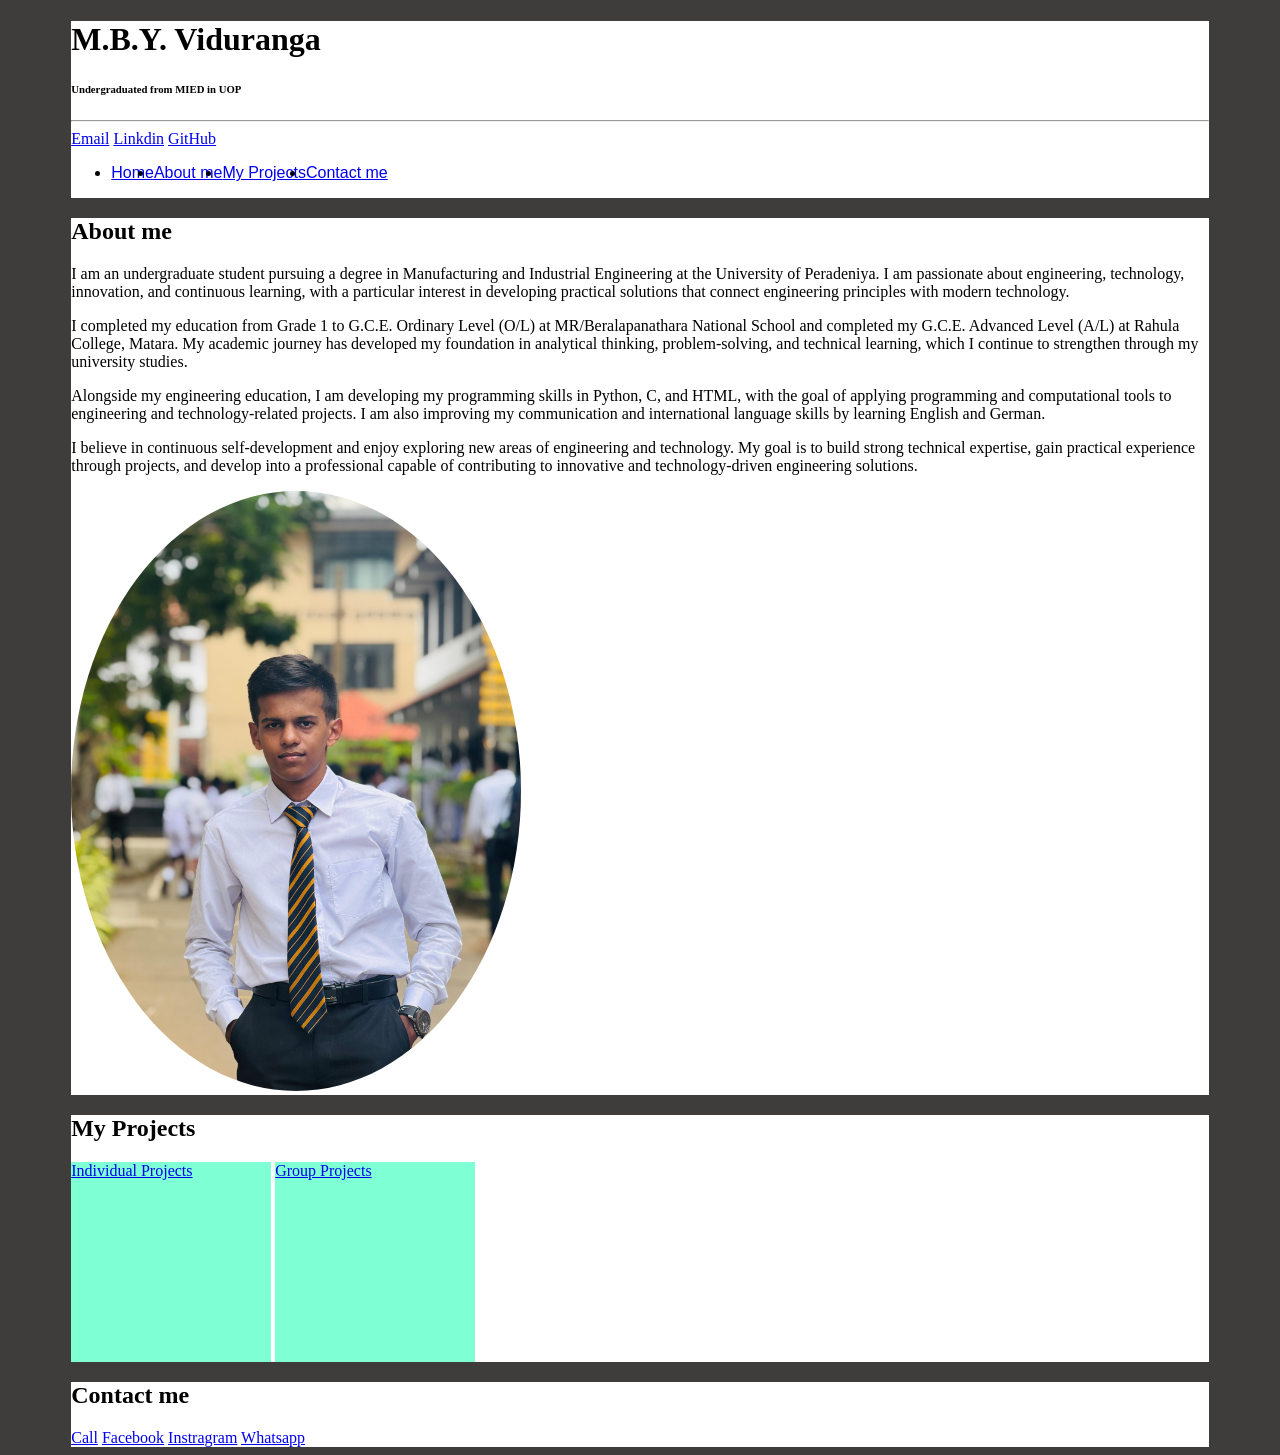
==== index.html @ c27a645b "Did some changes in HTML file and add a css file" ====
<!DOCTYPE html>
<html>
    <head>
        <meta charset="UTF-8">
        <link rel = "stylesheet" href = "CSS/styles.css">
        <title>M.B.Y. Viduranga</title>
    </head>
    <body>
        <div class = "fixed-plane">
            <!-- Header -->
            <header>
                <h1>M.B.Y. Viduranga</h1>
                <h6>Undergraduated from MIED in UOP</h6>
                <hr>
                <a href="mailto:yasenviduranga25@gmail.com">Email</a>
                <a href="http://">Linkdin</a>
                <a href="http://">GitHub</a>
            </header>

            <!-- Navigation Links -->
            <nav>
                <ul>
                    <li><a href="#Home">Home</a></li>
                    <li><a href="#About">About me</a></li>
                    <li><a href="#Projects">My Projects</a></li>
                    <li><a href="#Contacts">Contact me</a></li>
                </ul>
            </nav>  
        </div>

        <!-- Main part in website -->
        <main>

            <!-- Home -->
            <section id = "Home"></section>

            <!-- About me -->
            <section id = "About">
                <h2>About me</h2>
                <p>I am an undergraduate student pursuing a degree in Manufacturing and Industrial Engineering at the University of Peradeniya. I am passionate about engineering, technology, innovation, and continuous learning, with a particular interest in developing practical solutions that connect engineering principles with modern technology.</p>
                <p>I completed my education from Grade 1 to G.C.E. Ordinary Level (O/L) at MR/Beralapanathara National School and completed my G.C.E. Advanced Level (A/L) at Rahula College, Matara. My academic journey has developed my foundation in analytical thinking, problem-solving, and technical learning, which I continue to strengthen through my university studies.</p>
                <p>Alongside my engineering education, I am developing my programming skills in Python, C, and HTML, with the goal of applying programming and computational tools to engineering and technology-related projects. I am also improving my communication and international language skills by learning English and German.</p>
                <p>I believe in continuous self-development and enjoy exploring new areas of engineering and technology. My goal is to build strong technical expertise, gain practical experience through projects, and develop into a professional capable of contributing to innovative and technology-driven engineering solutions.</p>
                <img src = "Yasen_Viduranga.jpg" alt = "Yasen">
            </section>

            <!-- Projects -->
            <section id = "Projects">
                <h2>My Projects</h2>
                <article class = "projects"><a href = "#" class = "individual-projects">Individual Projects</a></article>
                <article class = "projects"><a href = "#" class = "group-projects">Group Projects</a></article>
            </section>

            <!-- Contacts -->
            <section id = "Contacts">
                <h2>Contact me</h2>                
                <a href="tel:0770847397">Call</a>
                <a href="http://">Facebook</a>
                <a href="http://">Instragram</a>
                <a href="http://">Whatsapp</a>
            </section>
        </main>    
    </body>
</html>
---- CSS/styles.css ----
body {
    background-color: rgb(63, 60, 60);
}

section, .fixed-plane {
    background-color: white;
    width: 90%;
    margin: auto;
}

.fixed-plane ul {
    display: inline-flex;
    font-family: Arial, Helvetica, sans-serif;
}

img {
    width: 450px;
    border-radius: 100%;
}

.projects {
    margin: auto;
    padding: auto;
    width: 200px;
    height: 200px;
    background-color: aquamarine;
    display: inline-flex;
}
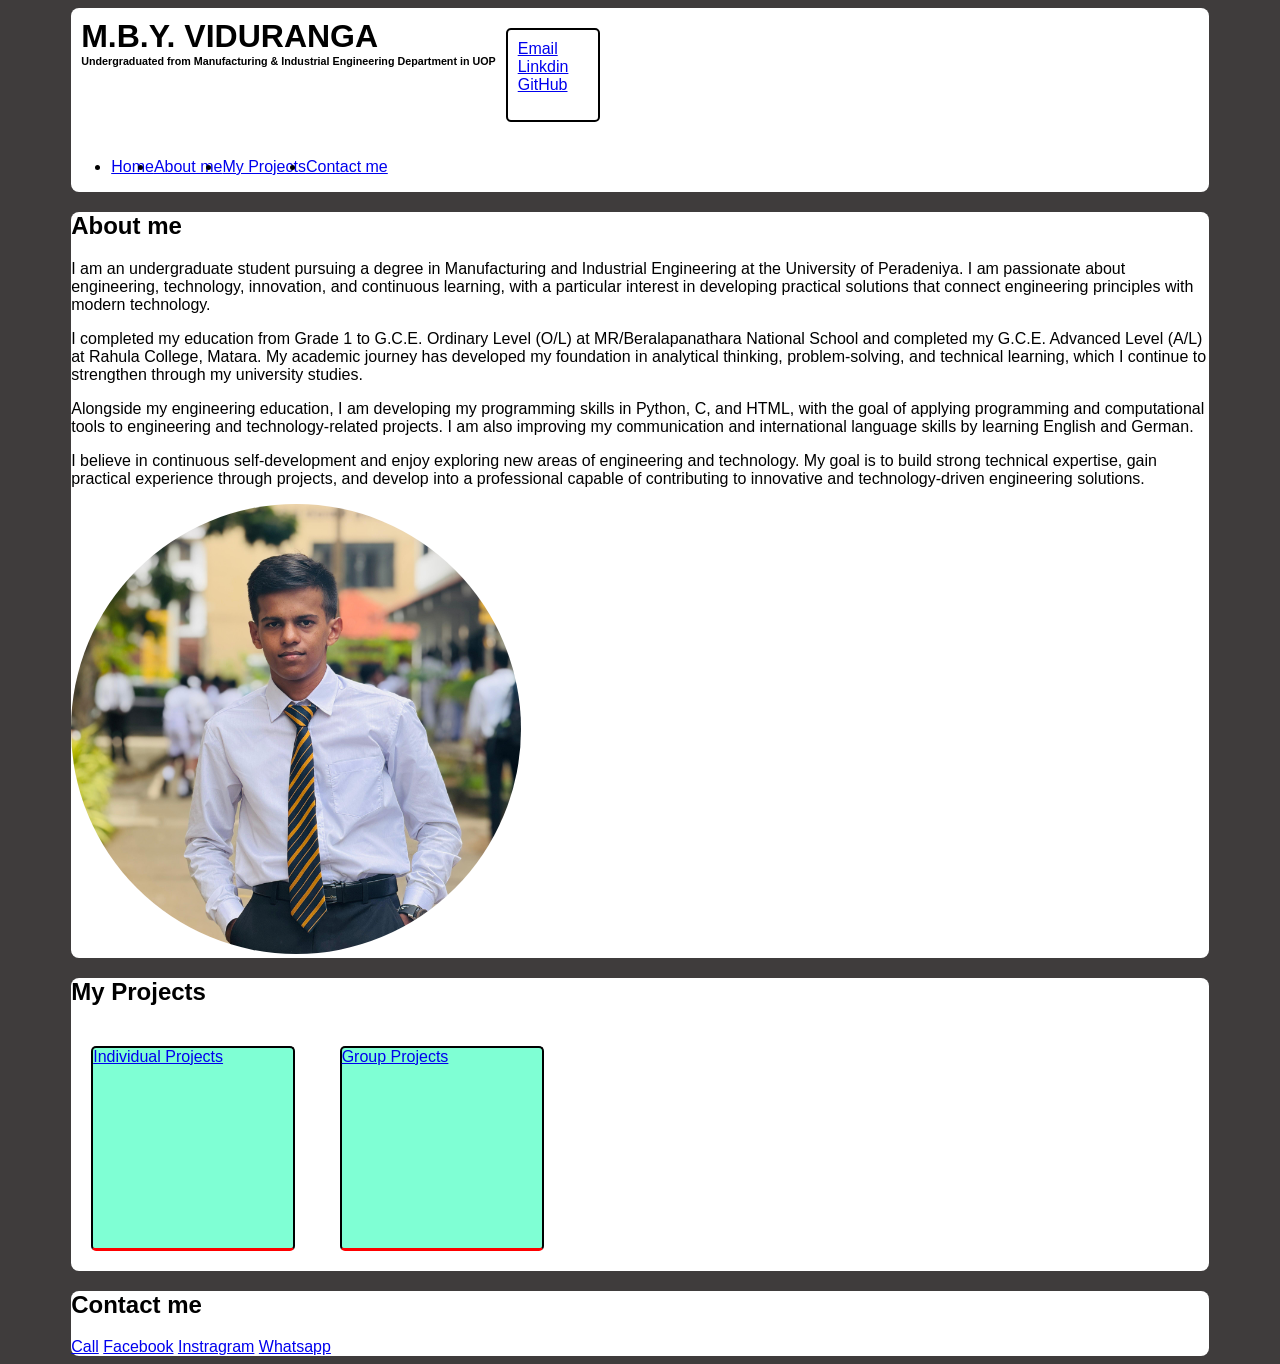
==== commit dda3b3d9: "Did some changes in HTML file and add a css file" ====
--- a/index.html
+++ b/index.html
@@ -9,12 +9,15 @@
         <div class = "fixed-plane">
             <!-- Header -->
             <header>
-                <h1>M.B.Y. Viduranga</h1>
-                <h6>Undergraduated from MIED in UOP</h6>
-                <hr>
-                <a href="mailto:yasenviduranga25@gmail.com">Email</a>
-                <a href="http://">Linkdin</a>
-                <a href="http://">GitHub</a>
+                <div id = "name">
+                    <h1>M.B.Y. VIDURANGA</h1>
+                    <h6>Undergraduated from Manufacturing & Industrial Engineering Department in UOP</h6>
+                </div>
+                <div class = "official-links">
+                    <a href="mailto:yasenviduranga25@gmail.com">Email</a>
+                    <a href="http://">Linkdin</a>
+                    <a href="http://">GitHub</a>
+                </div>
             </header>
 
             <!-- Navigation Links -->
@@ -41,7 +44,7 @@
                 <p>I completed my education from Grade 1 to G.C.E. Ordinary Level (O/L) at MR/Beralapanathara National School and completed my G.C.E. Advanced Level (A/L) at Rahula College, Matara. My academic journey has developed my foundation in analytical thinking, problem-solving, and technical learning, which I continue to strengthen through my university studies.</p>
                 <p>Alongside my engineering education, I am developing my programming skills in Python, C, and HTML, with the goal of applying programming and computational tools to engineering and technology-related projects. I am also improving my communication and international language skills by learning English and German.</p>
                 <p>I believe in continuous self-development and enjoy exploring new areas of engineering and technology. My goal is to build strong technical expertise, gain practical experience through projects, and develop into a professional capable of contributing to innovative and technology-driven engineering solutions.</p>
-                <img src = "Yasen_Viduranga.jpg" alt = "Yasen">
+                <img src = "Images/image_1.jpg" alt = "Yasen">
             </section>
 
             <!-- Projects -->
--- a/CSS/styles.css
+++ b/CSS/styles.css
@@ -1,16 +1,45 @@
 body {
     background-color: rgb(63, 60, 60);
+    font-family: Arial, Helvetica, sans-serif;
 }
 
-section, .fixed-plane {
+.fixed-plane {
     background-color: white;
     width: 90%;
     margin: auto;
+    border-radius: 8px;
+}
+
+#name {
+    display: block;
+}
+
+#name h1{
+    padding-bottom: 0;
+    margin-bottom: 0;
+    margin-top: 0;
+}
+
+#name h6 {
+    padding-top: 0;
+    margin-top: 0;
+}
+
+header {
+    display: inline-flex;
+    padding: 10px;
 }
 
 .fixed-plane ul {
     display: inline-flex;
     font-family: Arial, Helvetica, sans-serif;
+}
+
+section {
+    background-color: white;
+    width: 90%;
+    margin: auto;
+    border-radius: 8px;
 }
 
 img {
@@ -19,10 +48,22 @@
 }
 
 .projects {
-    margin: auto;
+    margin: 20px;
     padding: auto;
     width: 200px;
     height: 200px;
     background-color: aquamarine;
     display: inline-flex;
+    border: 2px solid black;
+    border-bottom: 3px solid red;
+    border-radius: 5px;
+}
+
+.official-links {
+    margin: 10px;
+    padding: 10px;
+    border: 2px solid black;
+    border-radius: 5px;
+    width: 70px;
+    height: 70px;
 }
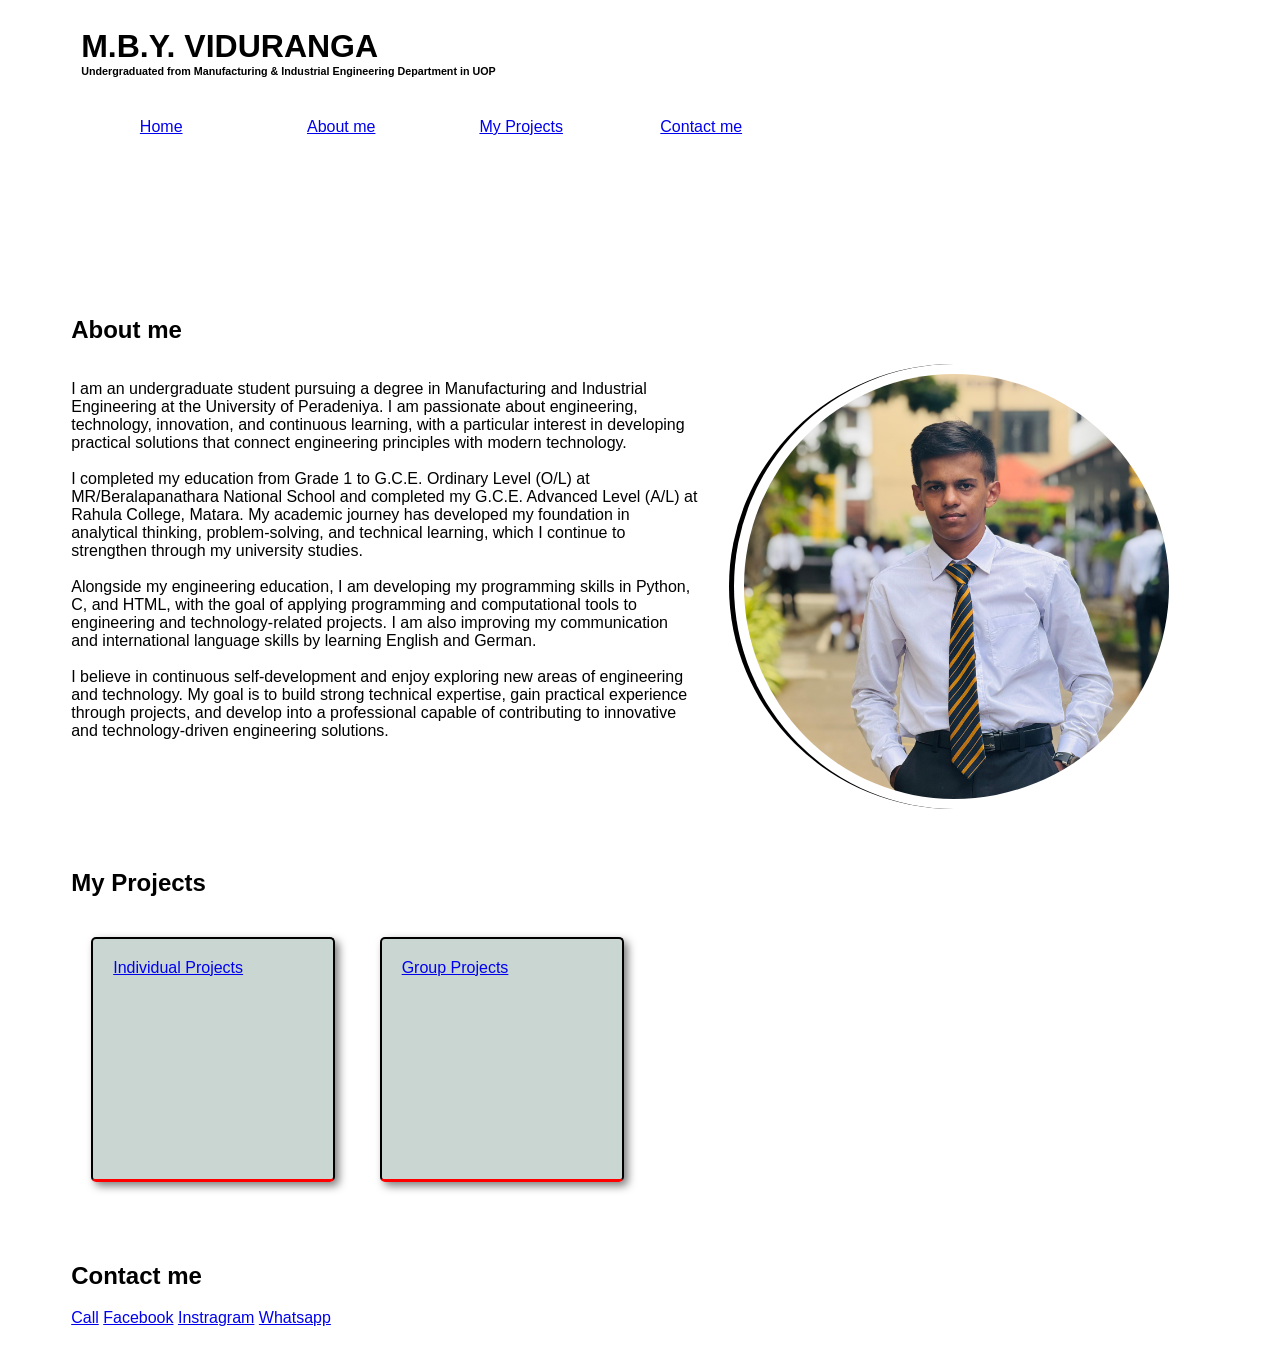
==== commit bb4094f8: "Change some CSS codes" ====
--- a/index.html
+++ b/index.html
@@ -22,12 +22,10 @@
 
             <!-- Navigation Links -->
             <nav>
-                <ul>
-                    <li><a href="#Home">Home</a></li>
-                    <li><a href="#About">About me</a></li>
-                    <li><a href="#Projects">My Projects</a></li>
-                    <li><a href="#Contacts">Contact me</a></li>
-                </ul>
+                <div class = "navi-links"><a href="#Home">Home</a></div>
+                <div class = "navi-links"><a href="#About">About me</a></div>
+                <div class = "navi-links"><a href="#Projects">My Projects</a></div>
+                <div class = "navi-links"><a href="#Contacts">Contact me</a></div>
             </nav>  
         </div>
 
@@ -40,11 +38,13 @@
             <!-- About me -->
             <section id = "About">
                 <h2>About me</h2>
-                <p>I am an undergraduate student pursuing a degree in Manufacturing and Industrial Engineering at the University of Peradeniya. I am passionate about engineering, technology, innovation, and continuous learning, with a particular interest in developing practical solutions that connect engineering principles with modern technology.</p>
-                <p>I completed my education from Grade 1 to G.C.E. Ordinary Level (O/L) at MR/Beralapanathara National School and completed my G.C.E. Advanced Level (A/L) at Rahula College, Matara. My academic journey has developed my foundation in analytical thinking, problem-solving, and technical learning, which I continue to strengthen through my university studies.</p>
-                <p>Alongside my engineering education, I am developing my programming skills in Python, C, and HTML, with the goal of applying programming and computational tools to engineering and technology-related projects. I am also improving my communication and international language skills by learning English and German.</p>
-                <p>I believe in continuous self-development and enjoy exploring new areas of engineering and technology. My goal is to build strong technical expertise, gain practical experience through projects, and develop into a professional capable of contributing to innovative and technology-driven engineering solutions.</p>
-                <img src = "Images/image_1.jpg" alt = "Yasen">
+                <div class="about">
+                    <p>I am an undergraduate student pursuing a degree in Manufacturing and Industrial Engineering at the University of Peradeniya. I am passionate about engineering, technology, innovation, and continuous learning, with a particular interest in developing practical solutions that connect engineering principles with modern technology.<br>
+                    <br>I completed my education from Grade 1 to G.C.E. Ordinary Level (O/L) at MR/Beralapanathara National School and completed my G.C.E. Advanced Level (A/L) at Rahula College, Matara. My academic journey has developed my foundation in analytical thinking, problem-solving, and technical learning, which I continue to strengthen through my university studies.<br>
+                    <br>Alongside my engineering education, I am developing my programming skills in Python, C, and HTML, with the goal of applying programming and computational tools to engineering and technology-related projects. I am also improving my communication and international language skills by learning English and German.<br>
+                    <br>I believe in continuous self-development and enjoy exploring new areas of engineering and technology. My goal is to build strong technical expertise, gain practical experience through projects, and develop into a professional capable of contributing to innovative and technology-driven engineering solutions.</p>
+                    <img src = "Images/image_1.jpg" alt = "Yasen" class = "Image1">
+                </div>
             </section>
 
             <!-- Projects -->
--- a/CSS/styles.css
+++ b/CSS/styles.css
@@ -1,13 +1,37 @@
 body {
-    background-color: rgb(63, 60, 60);
+    background-image: url("https://images.unsplash.com/photo-1507525428034-b723cf961d3e?ixlib=rb-4.0.3&ixid=M3wxMjA3fDB8MHxzZWFyY2h8M3x8YmVhY2h8ZW58MHx8MHx8&w=1000&q=80");
+    background-size: cover;
     font-family: Arial, Helvetica, sans-serif;
 }
 
 .fixed-plane {
+    background-color: rgba(255, 255, 255, 0.7);
+    width: 90%;
+    margin: 0 auto;
+    padding: 10px 20px 0 20px;
+    border-radius: 8px;
+}
+
+nav {
+    display: flex;
+    box-sizing: border-box;
+    margin: 0;
+    padding: 0;
+    transform: translate(0, -60px);
+}
+
+.navi-links {
+    width: 100px;
+    text-align: center;
+    margin: 0 20px;
+    padding: 20px;
+    background-color: rgba(255, 255, 255, 0.837);
+    border-radius: 5px;
+}
+
+.navi-links:hover {
     background-color: white;
-    width: 90%;
-    margin: auto;
-    border-radius: 8px;
+    border-bottom: 2px solid black;
 }
 
 #name {
@@ -36,34 +60,58 @@
 }
 
 section {
-    background-color: white;
+    background-color: rgba(255, 255, 255, 0.7);
     width: 90%;
-    margin: auto;
+    margin: 20px auto;
+    padding: 20px 20px 0 20px;
     border-radius: 8px;
 }
 
-img {
+.about {
+    display: inline-flex;
+}
+.about p {
+    display: flexbox;
+}
+
+.Image1 {
     width: 450px;
+    box-sizing: border-box;
+    margin: auto 30px;
+    padding: 10px;
+    border-left: 5px solid black;
     border-radius: 100%;
+}
+
+.Projects {
+    margin: auto;
 }
 
 .projects {
     margin: 20px;
-    padding: auto;
+    padding: 20px;
     width: 200px;
     height: 200px;
-    background-color: aquamarine;
+    background-color: rgba(196, 211, 206, 0.912);
     display: inline-flex;
     border: 2px solid black;
     border-bottom: 3px solid red;
     border-radius: 5px;
+    box-shadow: 4px 4px 8px rgba(0, 0, 0, 0.5);
 }
 
 .official-links {
     margin: 10px;
     padding: 10px;
+    box-sizing: border-box;
     border: 2px solid black;
     border-radius: 5px;
-    width: 70px;
-    height: 70px;
+    width: 100px;
+    height: 100px;
+    flex-wrap: wrap;
+    transform: translate(800px, 0);
+}
+
+nav {
+    margin: 0;
 }
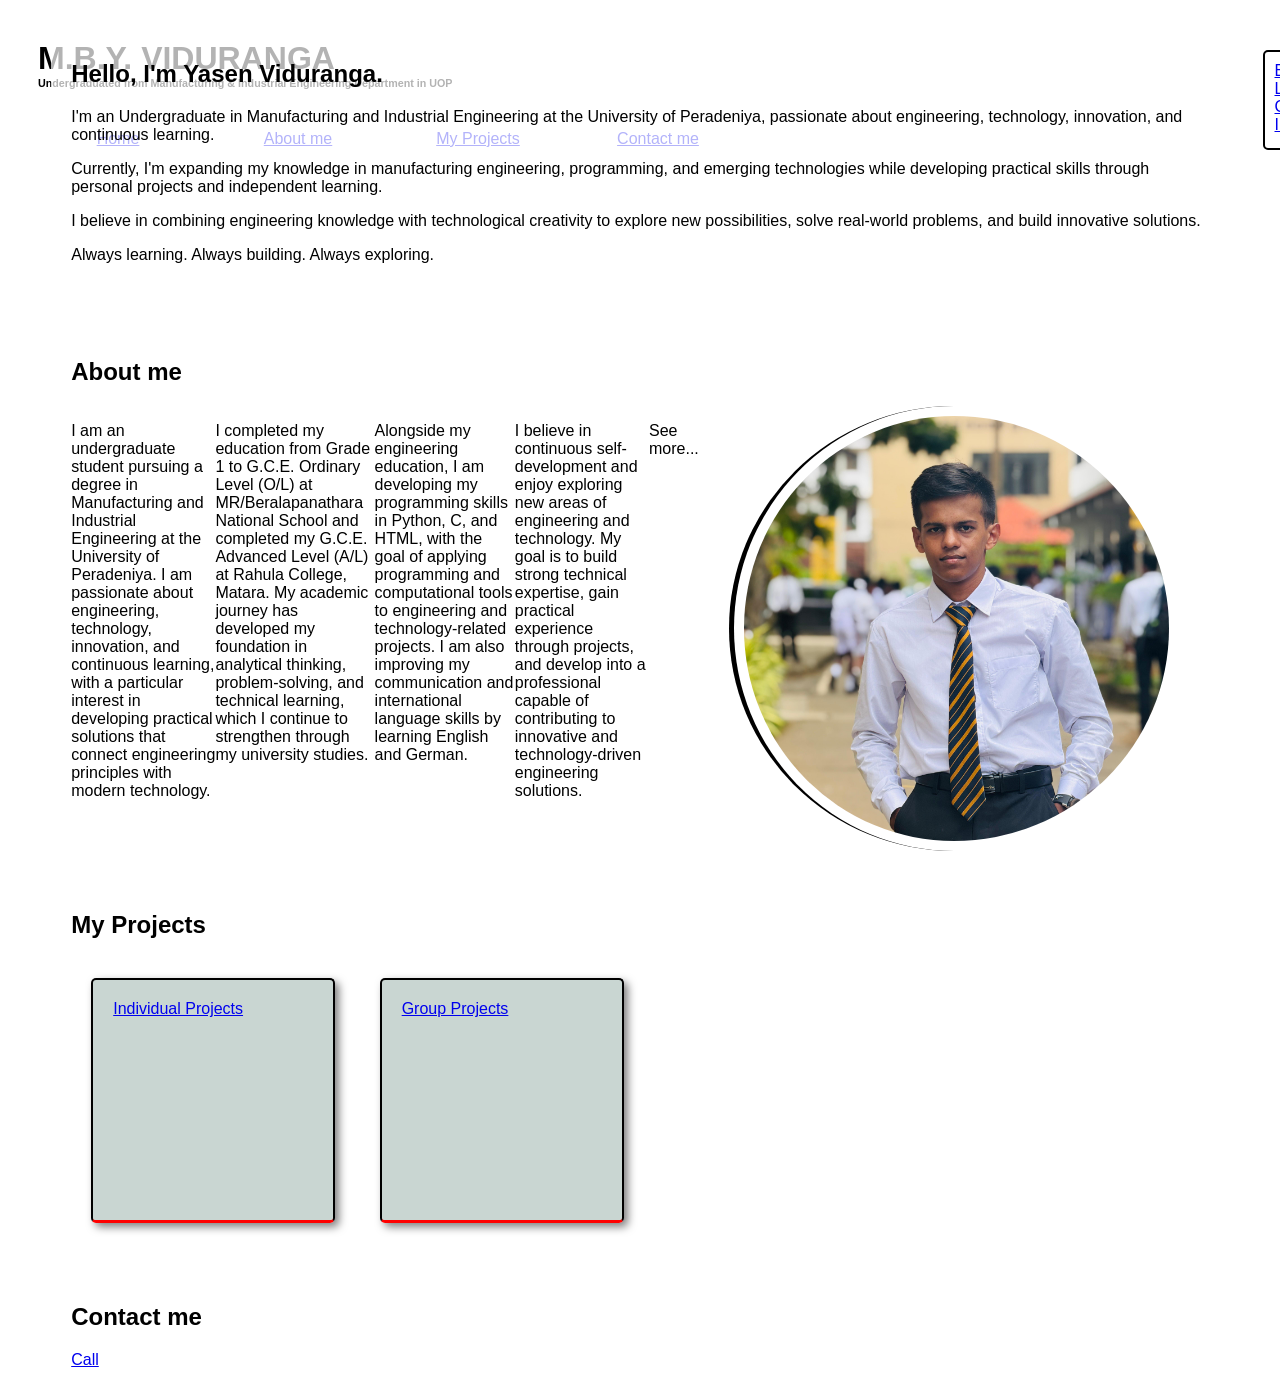
==== commit 605f2eff: "Some changes in pages and css file" ====
--- a/index.html
+++ b/index.html
@@ -1,67 +1,77 @@
 <!DOCTYPE html>
-<html>
+<html lang="en">
     <head>
         <meta charset="UTF-8">
-        <link rel = "stylesheet" href = "CSS/styles.css">
+        <link rel = "stylesheet" href = "styles/styles.css">
         <title>M.B.Y. Viduranga</title>
     </head>
     <body>
-        <div class = "fixed-plane">
-            <!-- Header -->
-            <header>
-                <div id = "name">
-                    <h1>M.B.Y. VIDURANGA</h1>
-                    <h6>Undergraduated from Manufacturing & Industrial Engineering Department in UOP</h6>
-                </div>
-                <div class = "official-links">
-                    <a href="mailto:yasenviduranga25@gmail.com">Email</a>
-                    <a href="http://">Linkdin</a>
-                    <a href="http://">GitHub</a>
-                </div>
-            </header>
+        <div class="fixed-plane">
+            <div class="header-container">
+                <!-- Header -->
+                <header>
+                    <div id = "name">
+                        <h1>M.B.Y. VIDURANGA</h1>
+                        <h6>Undergraduated from Manufacturing & Industrial Engineering Department in UOP</h6>
+                    </div>
+                    <div class = "official-links">
+                        <a href="mailto:yasenviduranga25@gmail.com">Email</a>
+                        <a href="https://www.linkedin.com/in/yasen-viduranga-76aa13385">Linkdin</a>
+                        <a href="https://github.com/yasenviduranga25-ux">GitHub</a>
+                        <a href="https://www.instagram.com/yasen_viduranga/">Instagram</a>
+                    </div>
+                </header>
+            </div>
+            <div class="nav-container">
+                <!-- Navigation Links -->
+                <nav>
+                    <div class = "navi-links"><i class="fa-solid fa-house"></i><a href="#Home">Home</a></div>
+                    <div class = "navi-links"><a href="#About">About me</a></div>
+                    <div class = "navi-links"><a href="#Projects">My Projects</a></div>
+                    <div class = "navi-links"><a href="#Contacts">Contact me</a></div>
+                </nav>
+            </div>
+        </div>
+        <div class="main-container">
+            <!-- Main part in website -->
+            <main>
 
-            <!-- Navigation Links -->
-            <nav>
-                <div class = "navi-links"><a href="#Home">Home</a></div>
-                <div class = "navi-links"><a href="#About">About me</a></div>
-                <div class = "navi-links"><a href="#Projects">My Projects</a></div>
-                <div class = "navi-links"><a href="#Contacts">Contact me</a></div>
-            </nav>  
+                <!-- Home -->
+                <section id = "Home">
+                    <h1>Hello, I'm Yasen Viduranga.</h1>
+                    <p>I'm an Undergraduate in Manufacturing and Industrial Engineering at the University of Peradeniya, passionate about engineering, technology, innovation, and continuous learning.</p>
+                    <p>Currently, I'm expanding my knowledge in manufacturing engineering, programming, and emerging technologies while developing practical skills through personal projects and independent learning.</p>
+                    <p>I believe in combining engineering knowledge with technological creativity to explore new possibilities, solve real-world problems, and build innovative solutions.</p>
+                    <p>Always learning. Always building. Always exploring.</p>
+                    <img>
+                </section>
+
+                <!-- About me -->
+                <section id = "About">
+                    <h2>About me</h2>
+                    <div class="about">
+                        <p>I am an undergraduate student pursuing a degree in Manufacturing and Industrial Engineering at the University of Peradeniya. I am passionate about engineering, technology, innovation, and continuous learning, with a particular interest in developing practical solutions that connect engineering principles with modern technology.</p>
+                        <p>I completed my education from Grade 1 to G.C.E. Ordinary Level (O/L) at MR/Beralapanathara National School and completed my G.C.E. Advanced Level (A/L) at Rahula College, Matara. My academic journey has developed my foundation in analytical thinking, problem-solving, and technical learning, which I continue to strengthen through my university studies.</p>
+                        <p>Alongside my engineering education, I am developing my programming skills in Python, C, and HTML, with the goal of applying programming and computational tools to engineering and technology-related projects. I am also improving my communication and international language skills by learning English and German.</p>
+                        <p>I believe in continuous self-development and enjoy exploring new areas of engineering and technology. My goal is to build strong technical expertise, gain practical experience through projects, and develop into a professional capable of contributing to innovative and technology-driven engineering solutions.</p>
+                        <p>See more...</p>
+                        <img src = "Images/image_1.jpg" alt = "Yasen" class = "Image1">
+                    </div>
+                </section>
+
+                <!-- Projects -->
+                <section id = "Projects">
+                    <h2>My Projects</h2>
+                    <article class = "projects"><a href = "#" class = "individual-projects">Individual Projects</a></article>
+                    <article class = "projects"><a href = "#" class = "group-projects">Group Projects</a></article>
+                </section>
+
+                <!-- Contacts -->
+                <section id = "Contacts">
+                    <h2>Contact me</h2>                
+                    <a href="tel:0770847397">Call</a>
+                </section>
+            </main>
         </div>
-
-        <!-- Main part in website -->
-        <main>
-
-            <!-- Home -->
-            <section id = "Home"></section>
-
-            <!-- About me -->
-            <section id = "About">
-                <h2>About me</h2>
-                <div class="about">
-                    <p>I am an undergraduate student pursuing a degree in Manufacturing and Industrial Engineering at the University of Peradeniya. I am passionate about engineering, technology, innovation, and continuous learning, with a particular interest in developing practical solutions that connect engineering principles with modern technology.<br>
-                    <br>I completed my education from Grade 1 to G.C.E. Ordinary Level (O/L) at MR/Beralapanathara National School and completed my G.C.E. Advanced Level (A/L) at Rahula College, Matara. My academic journey has developed my foundation in analytical thinking, problem-solving, and technical learning, which I continue to strengthen through my university studies.<br>
-                    <br>Alongside my engineering education, I am developing my programming skills in Python, C, and HTML, with the goal of applying programming and computational tools to engineering and technology-related projects. I am also improving my communication and international language skills by learning English and German.<br>
-                    <br>I believe in continuous self-development and enjoy exploring new areas of engineering and technology. My goal is to build strong technical expertise, gain practical experience through projects, and develop into a professional capable of contributing to innovative and technology-driven engineering solutions.</p>
-                    <img src = "Images/image_1.jpg" alt = "Yasen" class = "Image1">
-                </div>
-            </section>
-
-            <!-- Projects -->
-            <section id = "Projects">
-                <h2>My Projects</h2>
-                <article class = "projects"><a href = "#" class = "individual-projects">Individual Projects</a></article>
-                <article class = "projects"><a href = "#" class = "group-projects">Group Projects</a></article>
-            </section>
-
-            <!-- Contacts -->
-            <section id = "Contacts">
-                <h2>Contact me</h2>                
-                <a href="tel:0770847397">Call</a>
-                <a href="http://">Facebook</a>
-                <a href="http://">Instragram</a>
-                <a href="http://">Whatsapp</a>
-            </section>
-        </main>    
     </body>
 </html>
--- a/styles/styles.css
+++ b/styles/styles.css
@@ -0,0 +1,121 @@
+body {
+    background-image: url("https://images.unsplash.com/photo-1507525428034-b723cf961d3e?ixlib=rb-4.0.3&ixid=M3wxMjA3fDB8MHxzZWFyY2h8M3x8YmVhY2h8ZW58MHx8MHx8&w=1000&q=80");
+    background-size: cover;
+    font-family: Arial, Helvetica, sans-serif;
+}
+
+.fixed-plane {
+    position: fixed;
+    background-color: rgba(255, 255, 255, 0.7);
+    width: 90%;
+    margin: 0 auto;
+    padding: 10px 20px 0 20px;
+    border-radius: 8px;
+}
+
+main {
+    position: relative;
+}
+nav {
+    display: flex;
+    box-sizing: border-box;
+    margin: 0;
+    padding: 0;
+    transform: translate(0, -60px);
+}
+
+.navi-links {
+    width: 100px;
+    text-align: center;
+    margin: 0 20px;
+    padding: 20px;
+    background-color: rgba(255, 255, 255, 0.837);
+    border-radius: 5px;
+}
+
+.navi-links:hover {
+    background-color: white;
+    border-bottom: 2px solid black;
+}
+
+#name {
+    display: block;
+}
+
+#name h1{
+    padding-bottom: 0;
+    margin-bottom: 0;
+    margin-top: 0;
+}
+
+#name h6 {
+    padding-top: 0;
+    margin-top: 0;
+}
+
+header {
+    display: inline-flex;
+    padding: 10px;
+}
+
+.fixed-plane ul {
+    display: inline-flex;
+    font-family: Arial, Helvetica, sans-serif;
+}
+
+section {
+    background-color: rgba(255, 255, 255, 0.7);
+    width: 90%;
+    margin: 20px auto;
+    padding: 20px 20px 0 20px;
+    border-radius: 8px;
+}
+
+.about {
+    display: inline-flex;
+}
+.about p {
+    display: flexbox;
+}
+
+.Image1 {
+    width: 450px;
+    box-sizing: border-box;
+    margin: auto 30px;
+    padding: 10px;
+    border-left: 5px solid black;
+    border-radius: 100%;
+}
+
+.Projects {
+    margin: auto;
+}
+
+.projects {
+    margin: 20px;
+    padding: 20px;
+    width: 200px;
+    height: 200px;
+    background-color: rgba(196, 211, 206, 0.912);
+    display: inline-flex;
+    border: 2px solid black;
+    border-bottom: 3px solid red;
+    border-radius: 5px;
+    box-shadow: 4px 4px 8px rgba(0, 0, 0, 0.5);
+}
+
+.official-links {
+    margin: 10px;
+    padding: 10px;
+    box-sizing: border-box;
+    border: 2px solid black;
+    border-radius: 5px;
+    width: 100px;
+    height: 100px;
+    flex-wrap: wrap;
+    transform: translate(800px, 0);
+}
+
+nav {
+    margin: 0;
+}
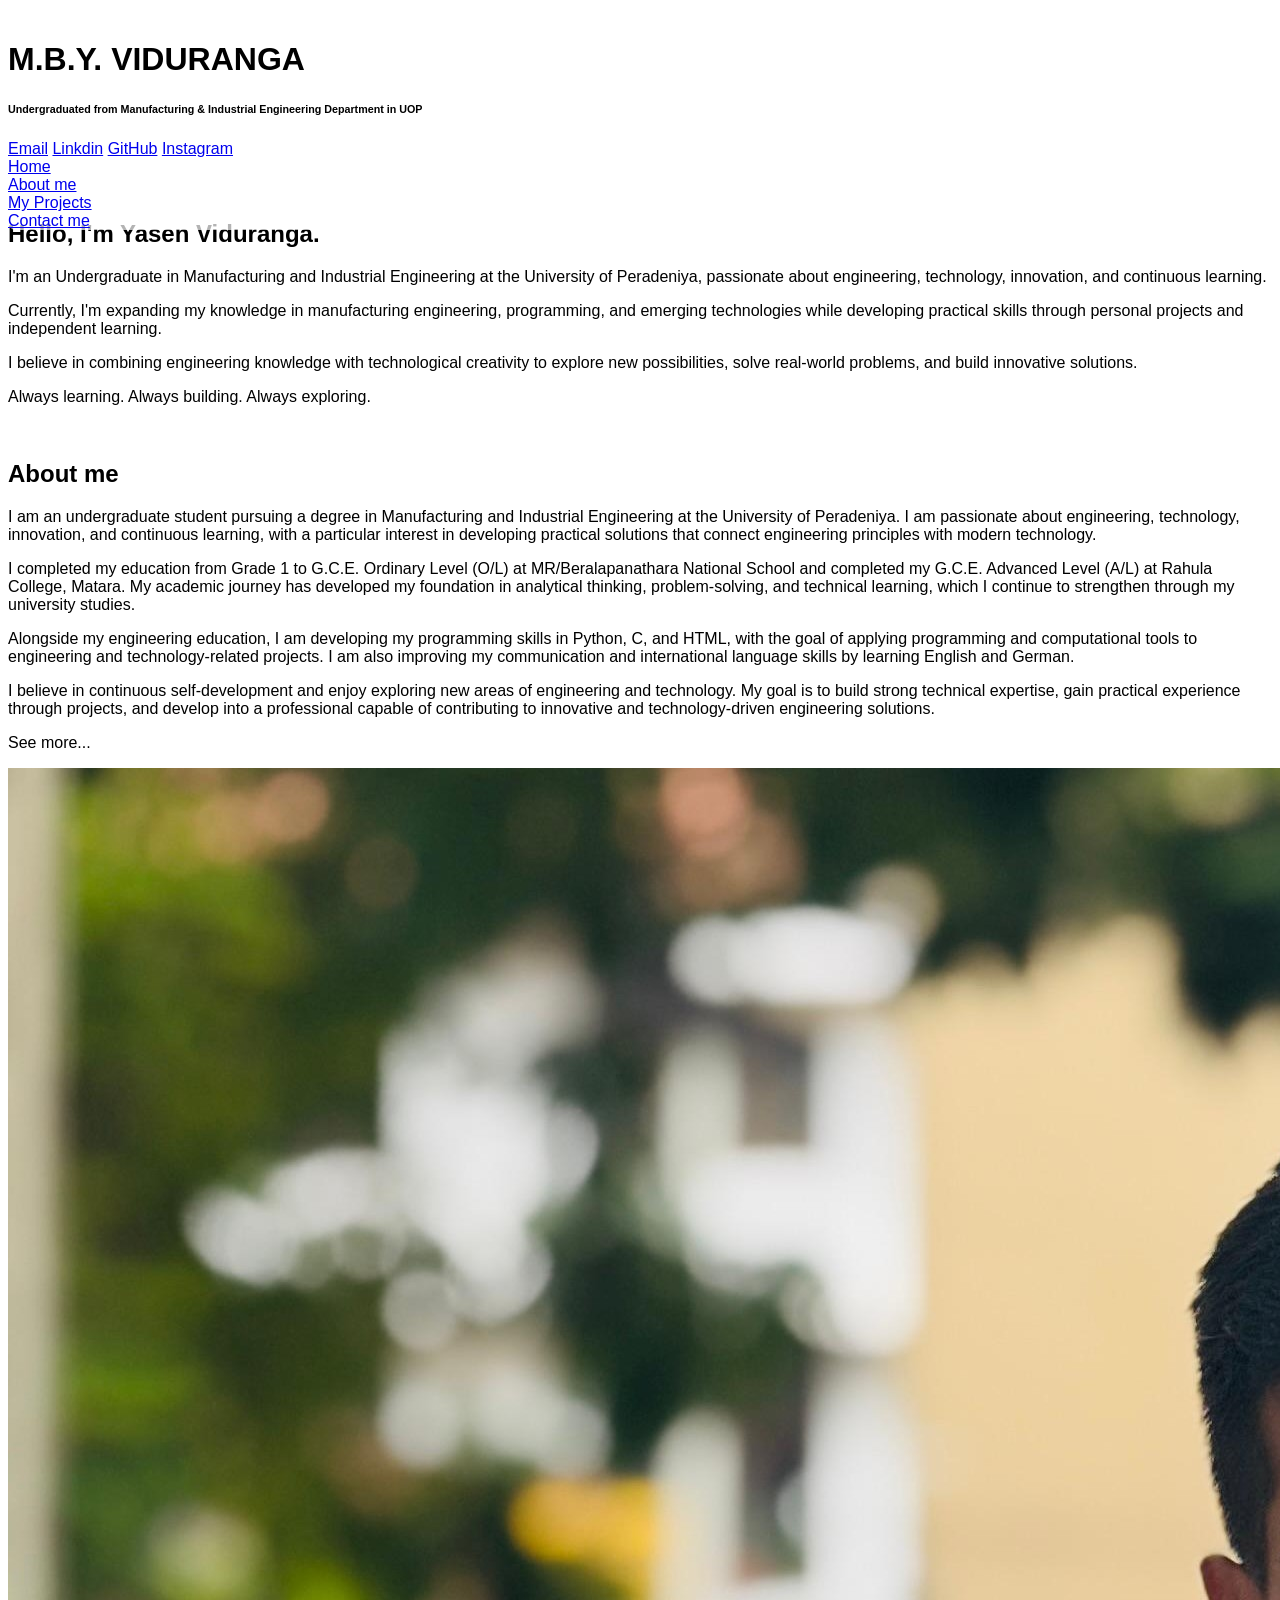
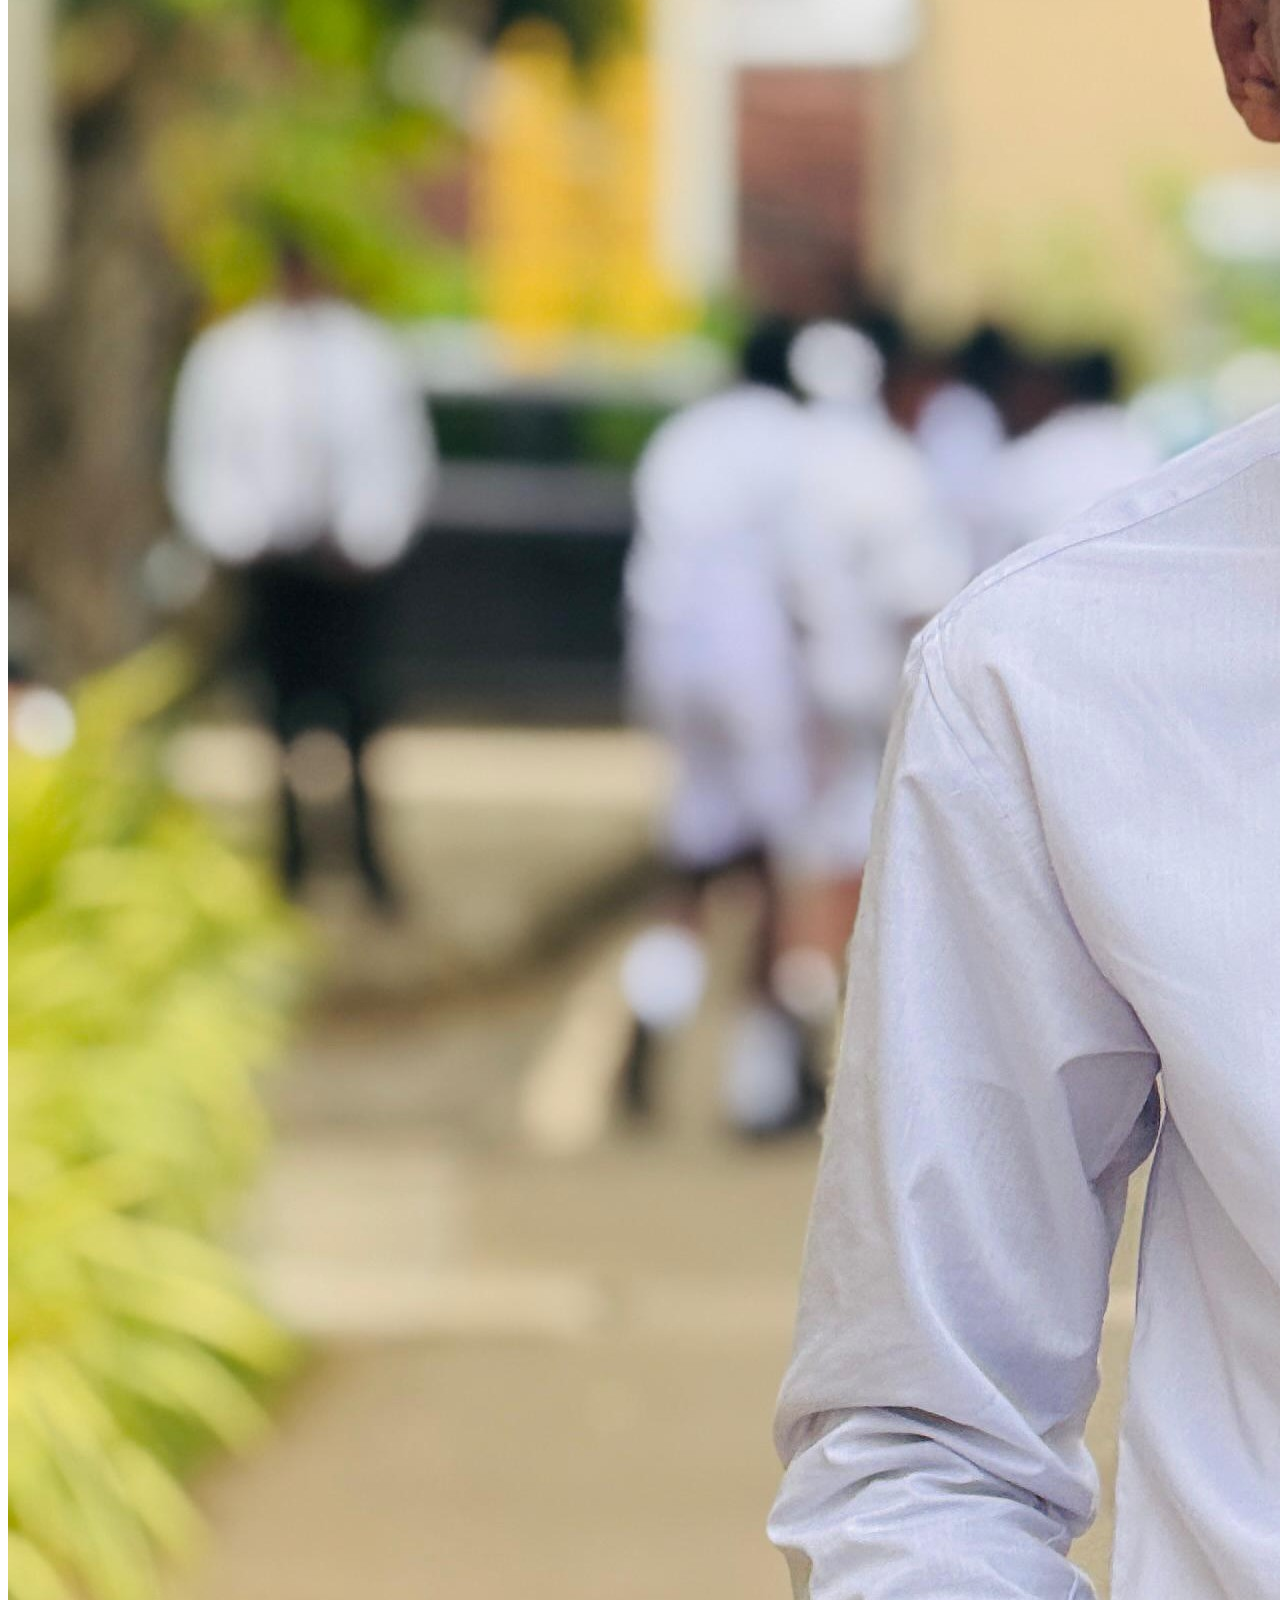
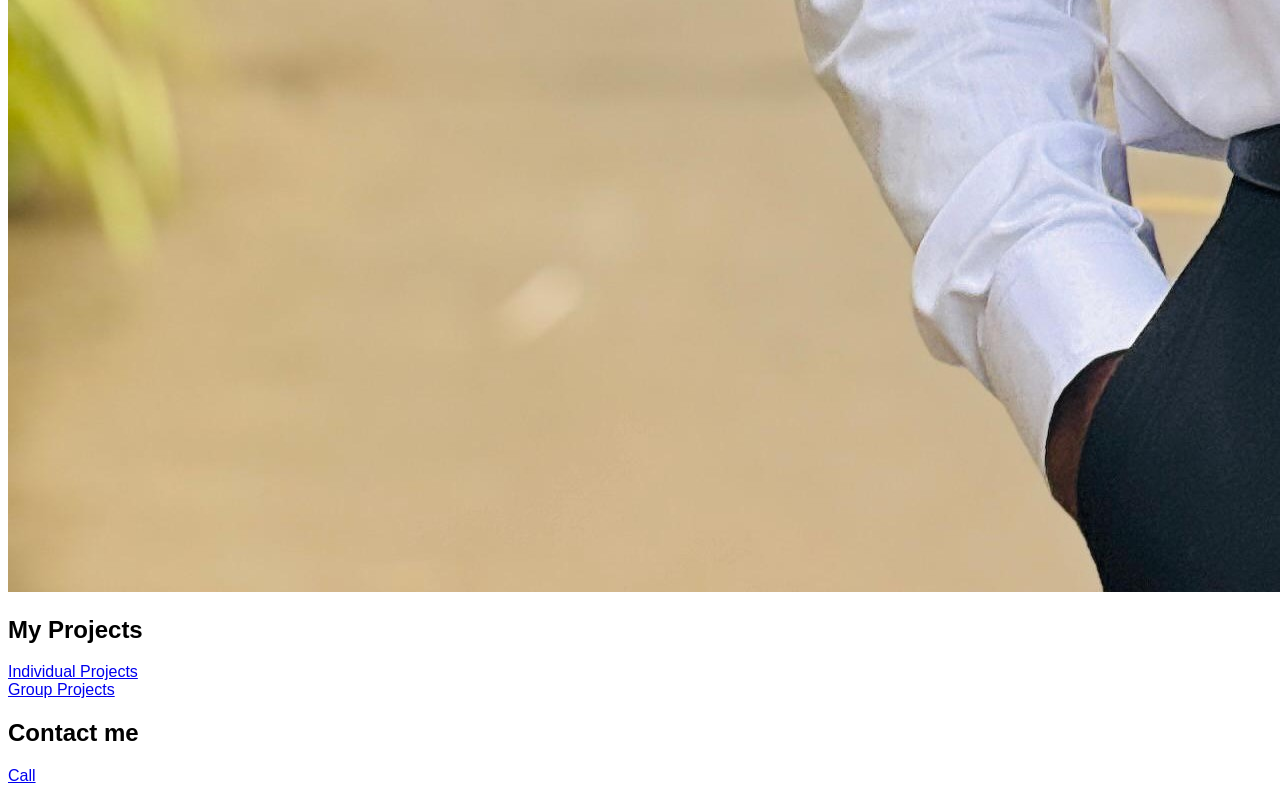
==== commit f09b9e55: "Update the other style file" ====
--- a/index.html
+++ b/index.html
@@ -2,7 +2,7 @@
 <html lang="en">
     <head>
         <meta charset="UTF-8">
-        <link rel = "stylesheet" href = "styles/styles.css">
+        <link rel = "stylesheet" href = "styles/styles1.css">
         <title>M.B.Y. Viduranga</title>
     </head>
     <body>
@@ -15,10 +15,10 @@
                         <h6>Undergraduated from Manufacturing & Industrial Engineering Department in UOP</h6>
                     </div>
                     <div class = "official-links">
-                        <a href="mailto:yasenviduranga25@gmail.com">Email</a>
-                        <a href="https://www.linkedin.com/in/yasen-viduranga-76aa13385">Linkdin</a>
-                        <a href="https://github.com/yasenviduranga25-ux">GitHub</a>
-                        <a href="https://www.instagram.com/yasen_viduranga/">Instagram</a>
+                        <a href="mailto:yasenviduranga25@gmail.com" target="_blank">Email</a>
+                        <a href="https://www.linkedin.com/in/yasen-viduranga-76aa13385" target="_blank">Linkdin</a>
+                        <a href="https://github.com/yasenviduranga25-ux" target="_blank">GitHub</a>
+                        <a href="https://www.instagram.com/yasen_viduranga/" target="_blank">Instagram</a>
                     </div>
                 </header>
             </div>
--- a/styles/styles1.css
+++ b/styles/styles1.css
@@ -0,0 +1,20 @@
+body {
+    background-image: url("https://images.unsplash.com/photo-1507525428034-b723cf961d3e?ixlib=rb-4.0.3&ixid=M3wxMjA3fDB8MHxzZWFyY2h8M3x8YmVhY2h8ZW58MHx8MHx8&w=1000&q=80");
+    background-size: cover;
+    font-family: Arial, Helvetica, sans-serif;
+}
+
+.fixed-plane {
+    margin: auto;
+    padding: auto;
+    width: 95%;
+    position: fixed;
+    background-color: rgba(255, 255, 255, 0.7);
+    border-radius: 8px;
+    z-index: 1;
+}
+
+.main-container {
+    top: 200px;
+    position: relative;
+}
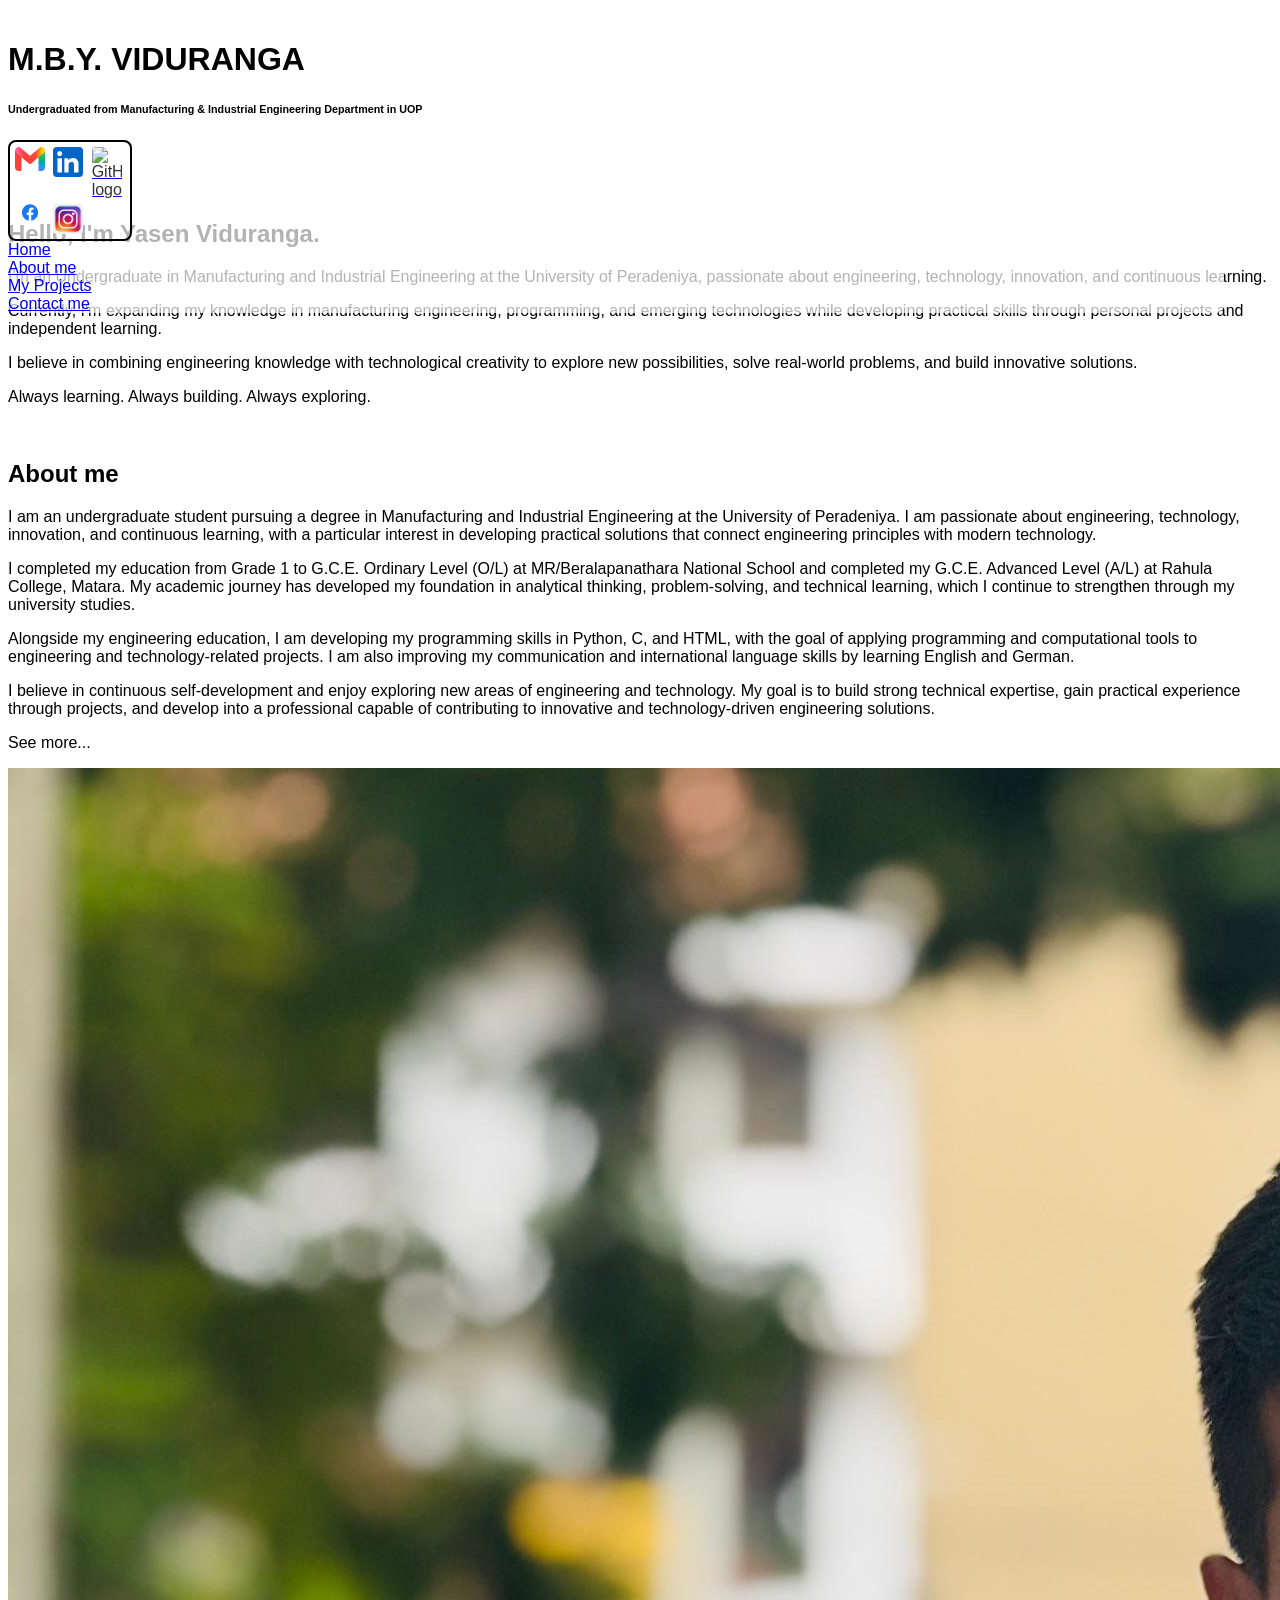
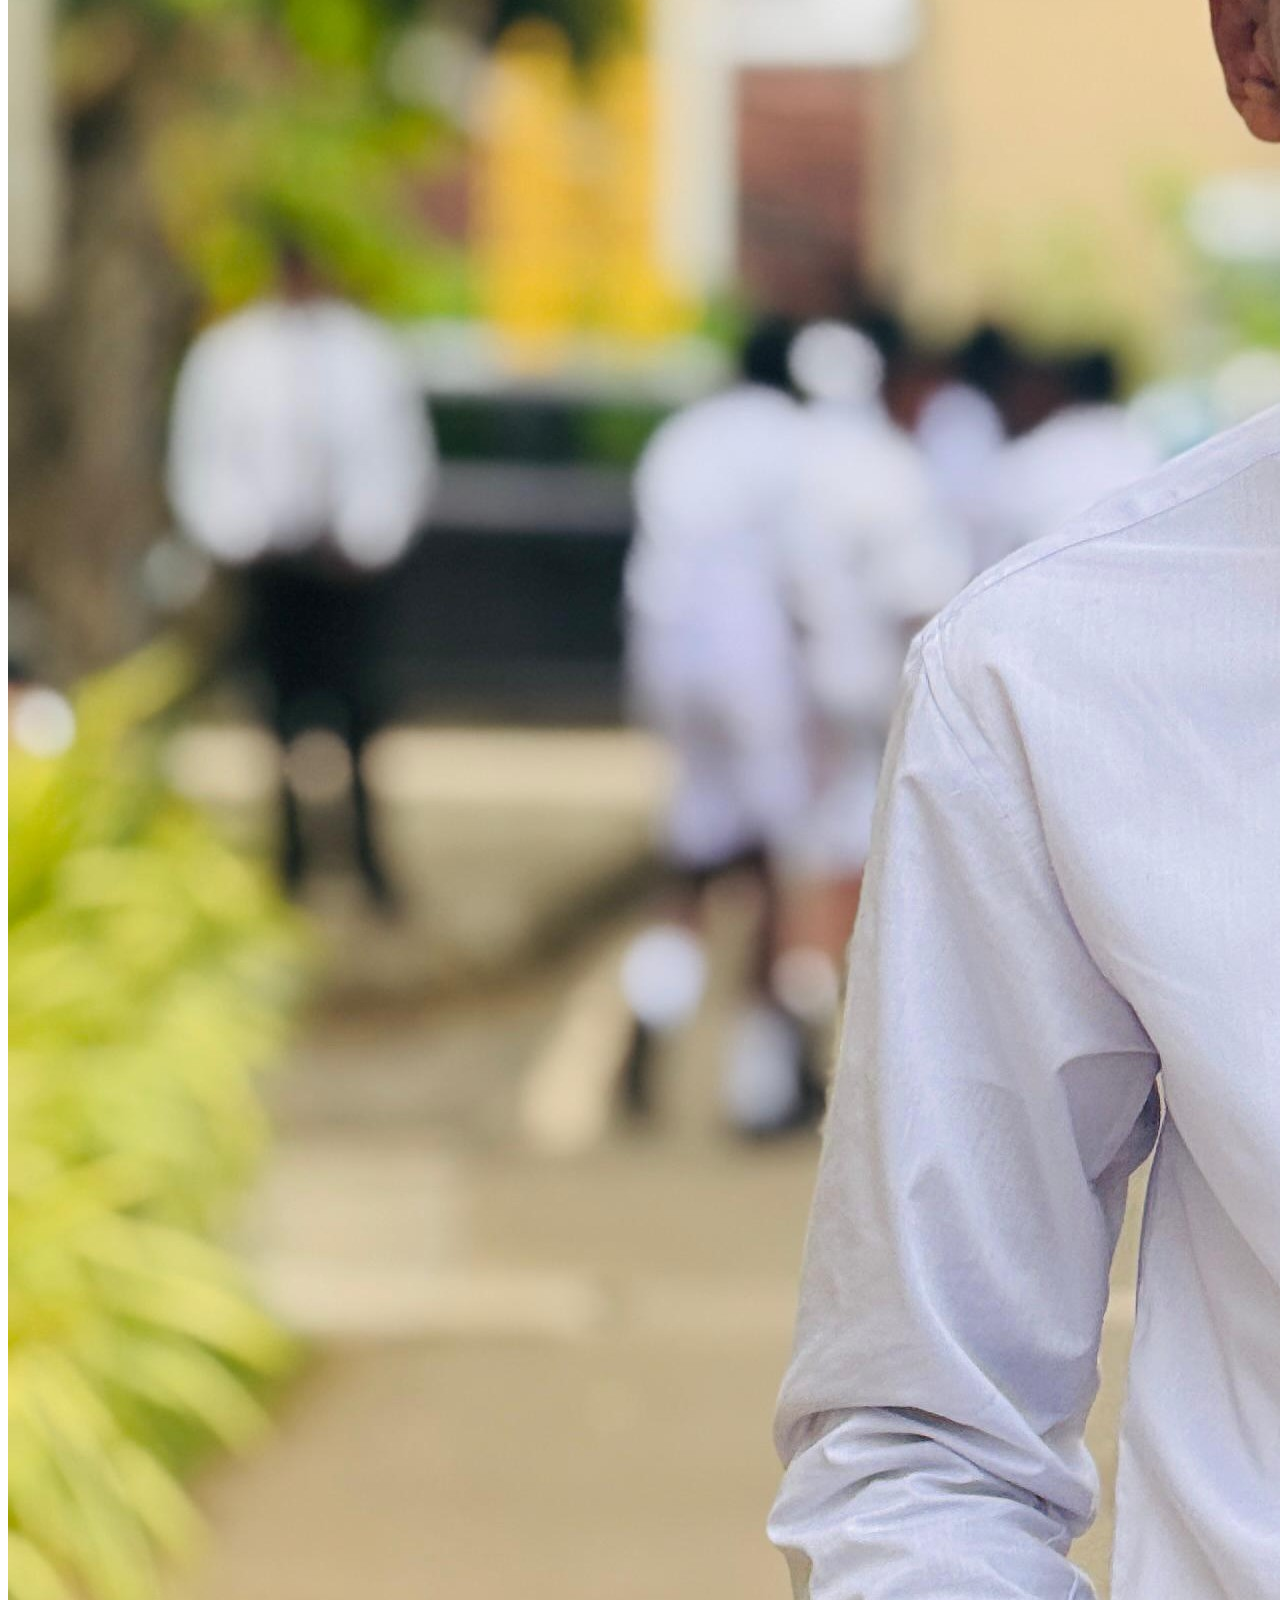
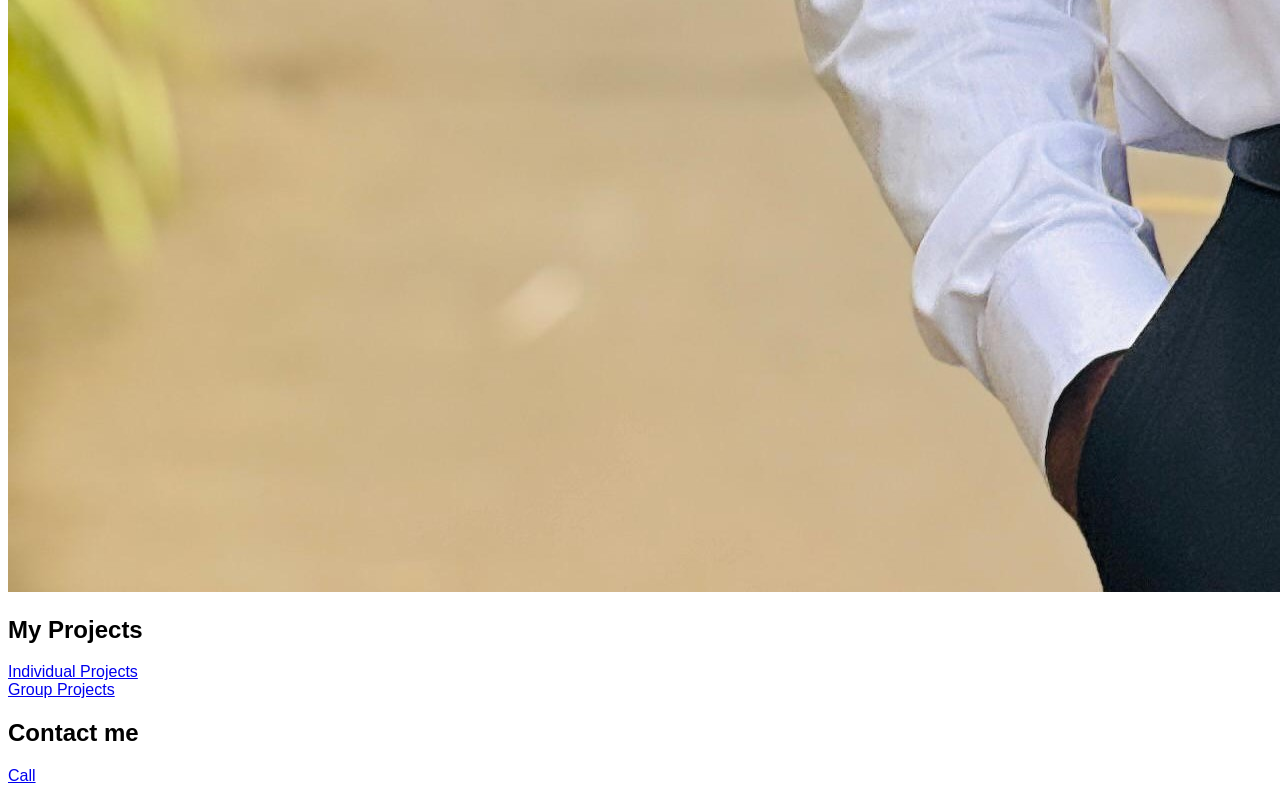
==== commit 0d2f2b63: "Added logo pictures and style them using css" ====
--- a/index.html
+++ b/index.html
@@ -15,10 +15,11 @@
                         <h6>Undergraduated from Manufacturing & Industrial Engineering Department in UOP</h6>
                     </div>
                     <div class = "official-links">
-                        <a href="mailto:yasenviduranga25@gmail.com" target="_blank">Email</a>
-                        <a href="https://www.linkedin.com/in/yasen-viduranga-76aa13385" target="_blank">Linkdin</a>
-                        <a href="https://github.com/yasenviduranga25-ux" target="_blank">GitHub</a>
-                        <a href="https://www.instagram.com/yasen_viduranga/" target="_blank">Instagram</a>
+                        <a href="mailto:yasenviduranga25@gmail.com" target="_blank"><img src="logos/Gmail_icon_(2026).svg.webp" alt="Gmail logo"></a>
+                        <a href="https://www.linkedin.com/in/yasen-viduranga-76aa13385" target="_blank"><img src="logos/linkedin-logo_578229-227.avif" alt="Linkedin logo"></a>
+                        <a href="https://github.com/yasenviduranga25-ux" target="_blank"><img src="logos/GitHub_Logo.webp" alt="GitHub logo"></a>
+                        <a href="#" target="_blank"><img src="logos/Facebook-Logosu.png" alt="Facebook logo"></a>
+                        <a href="https://www.instagram.com/yasen_viduranga/" target="_blank"><img src="logos/Instagram_logo.jpg" alt="Instagram logo"></a>
                     </div>
                 </header>
             </div>
--- a/styles/styles1.css
+++ b/styles/styles1.css
@@ -14,6 +14,27 @@
     z-index: 1;
 }
 
+.official-links {
+    display: grid;
+    grid-template-columns: repeat(3, 1fr);
+    gap: 5px;
+    width: 110px;
+    border: 2px solid black;
+    padding: 5px;
+    border-radius: 8px;
+}
+
+.official-links img {
+    display: flex;
+    align-items: center;
+    justify-content: center;
+    padding: 0;
+    width: 30px;
+    border-radius: 4px;
+    text-decoration: none;
+    color: #333;
+}
+
 .main-container {
     top: 200px;
     position: relative;
